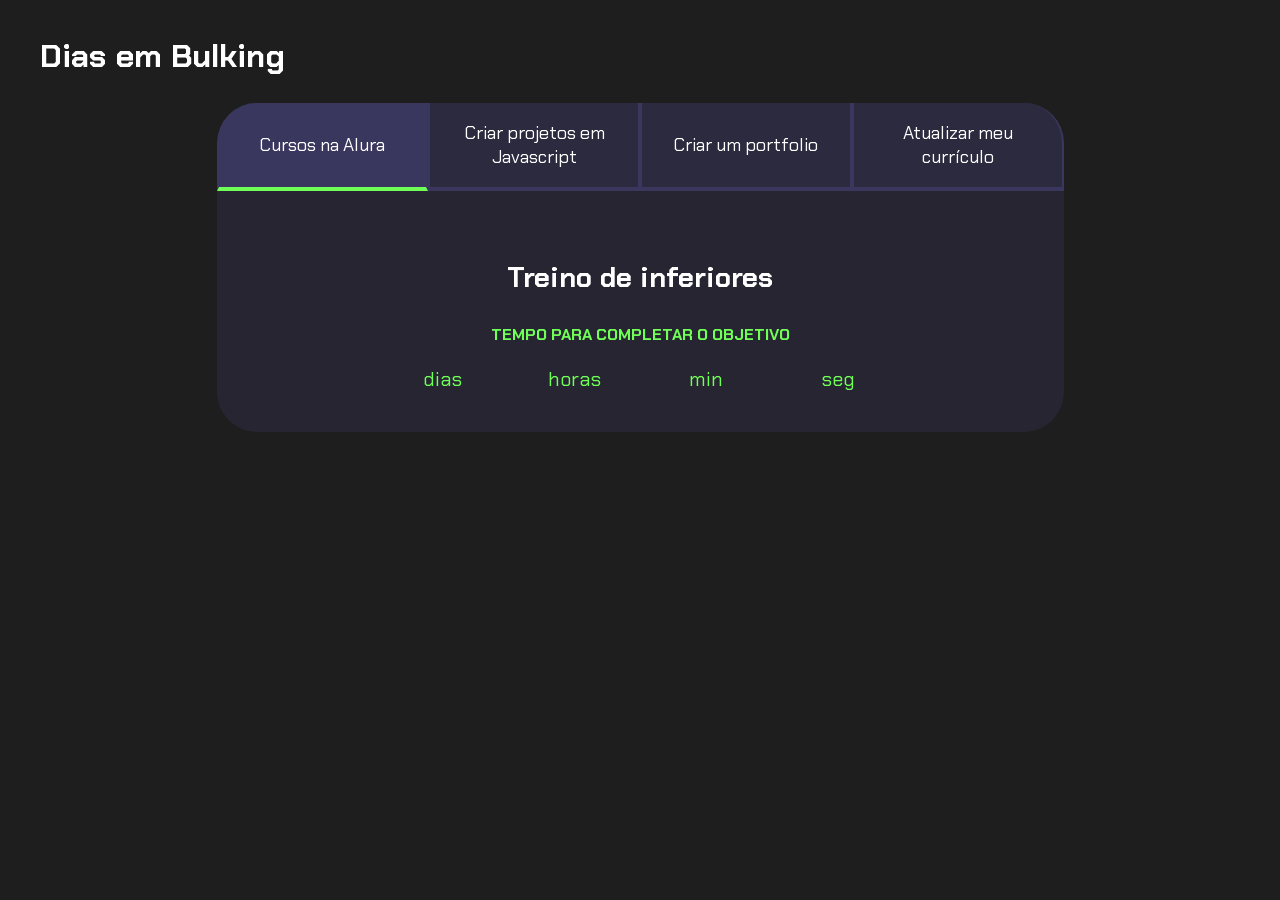
==== index.html @ fba6282e "ggg" ====
<!DOCTYPE html>
<html lang="pt-br">

<head>
    <meta charset="UTF-8">
    <meta name="viewport" content="width=device-width, initial-scale=1.0">
    <title>Meus objetivos do ano</title>
    <link rel="stylesheet" href="style.css">
</head>

<body>
    <section class="conteudo-principal">
        <h2 class="titulo-principal">Dias em Bulking</h2>
        <div class="conteudo">
            <div class="botoes">
                <button class="botao ativo">Cursos na Alura</button>
                <button class="botao">Criar projetos em Javascript</button>
                <button class="botao">Criar um portfolio</button>
                <button class="botao">Atualizar meu currículo</button>
            </div>
            <div class="abas-textos">
                <div class="aba-conteudo ativo">
                    <h3 class="aba-conteudo-titulo-principal">Treino de inferiores</h3>
                    <h4 class="aba-conteudo-titulo-secundario">Tempo para completar o objetivo</h4>
                    <div class="contador">
                        <div class="contador-digito">
                            <p class="contador-digito-numero" id="dias0"></p>
                            <p class="contador-digito-texto">dias</p>
                        </div>
                        <div class="contador-digito">
                            <p class="contador-digito-numero" id="horas0"></p>
                            <p class="contador-digito-texto">horas</p>
                        </div>
                        <div class="contador-digito">
                            <p class="contador-digito-numero" id="min0"></p>
                            <p class="contador-digito-texto">min</p>
                        </div>
                        <div class="contador-digito">
                            <p class="contador-digito-numero" id="seg0"></p>
                            <p class="contador-digito-texto">seg</p>
                        </div>
                    </div>
                </div>
                <div class="aba-conteudo">
                    <h3 class="aba-conteudo-titulo-principal">Treino de superiores</h3>
                    <h4 class="aba-conteudo-titulo-secundario">Tempo para completar o objetivo</h4>
                    <div class="contador">
                        <div class="contador-digito">
                            <p class="contador-digito-numero" id="dias1"></p>
                            <p class="contador-digito-texto">dias</p>
                        </div>
                        <div class="contador-digito">
                            <p class="contador-digito-numero" id="horas1"></p>
                            <p class="contador-digito-texto">horas</p>
                        </div>
                        <div class="contador-digito">
                            <p class="contador-digito-numero" id="min1"></p>
                            <p class="contador-digito-texto">min</p>
                        </div>
                        <div class="contador-digito">
                            <p class="contador-digito-numero" id="seg1"></p>
                            <p class="contador-digito-texto">seg</p>
                        </div>
                    </div>
                </div>
                <div class="aba-conteudo">
                    <h3 class="aba-conteudo-titulo-principal">Dias com dor</h3>
                    <h4 class="aba-conteudo-titulo-secundario">Tempo para completar o objetivo</h4>
                    <div class="contador">
                        <div class="contador-digito">
                            <p class="contador-digito-numero" id="dias2"></p>
                            <p class="contador-digito-texto">dias</p>
                        </div>
                        <div class="contador-digito">
                            <p class="contador-digito-numero" id="horas2"></p>
                            <p class="contador-digito-texto">horas</p>
                        </div>
                        <div class="contador-digito">
                            <p class="contador-digito-numero" id="min2"></p>
                            <p class="contador-digito-texto">min</p>
                        </div>
                        <div class="contador-digito">
                            <p class="contador-digito-numero" id="seg2"></p>
                            <p class="contador-digito-texto">seg</p>
                        </div>
                    </div>
                </div>
                <div class="aba-conteudo">
                    <h3 class="aba-conteudo-titulo-principal">Atualizar meu curriculo com os certificados da Alura</h3>
                    <h4 class="aba-conteudo-titulo-secundario">Tempo para completar o objetivo</h4>
                    <div class="contador">
                        <div class="contador-digito">
                            <p class="contador-digito-numero" id="dias3"></p>
                            <p class="contador-digito-texto">dias</p>
                        </div>
                        <div class="contador-digito">
                            <p class="contador-digito-numero" id="horas3"></p>
                            <p class="contador-digito-texto">horas</p>
                        </div>
                        <div class="contador-digito">
                            <p class="contador-digito-numero" id="min3"></p>
                            <p class="contador-digito-texto">min</p>
                        </div>
                        <div class="contador-digito">
                            <p class="contador-digito-numero" id="seg3"></p>
                            <p class="contador-digito-texto">seg</p>
                        </div>
                    </div>
                </div>
            </div>
        </div>
    </section>
    <script src="main.js"></script>
</body>

</html>
---- style.css ----
@import url('https://fonts.googleapis.com/css2?family=Chakra+Petch:wght@400;700&display=swap');

:root {
    --cor-de-fundo: #1E1E1E;
    --verde: #6FFF57;
    --branco: #FFFFFF;
    --botao-ativo: #3A375E;
    --botao-inativo: rgba(58, 55, 94, 0.5);
    --texto-fundo: rgba(58, 55, 94, 0.3);
}

body {
    background-color: var(--cor-de-fundo);
    color: var(--branco);
    font-family: 'Chakra Petch', sans-serif;
}


.conteudo-principal {
    display: flex;
    flex-direction: column;
    justify-content: center;
    align-items: center;
    max-width: 1200px;
    width: 100%;
    margin: 0 auto;
}

.titulo-principal {
    text-align: left;
    width: 100%;
    font-size: 32px;
}

.titulo-principal span {
    color: var(--verde);
}


.botao {
    font-family: 'Chakra Petch', sans-serif;
    background-color: var(--botao-inativo);
    color: var(--branco);
    display: flex;
    justify-content: center;
    padding: 1em;
    font-size: 18px;
    align-items: center;
    width: 100%;
    border-bottom: 4px solid var(--botao-ativo);
    border-left: 2px solid var(--botao-ativo);
    border-right: 2px solid var(--botao-ativo);
    border-top: none;
}

.botao:first-child {
    border-radius: 40px 40px 0 0;
}

.botoes {
    display: block;
}

.botao.ativo {
    background-color: var(--botao-ativo);
    border-bottom: 4px solid var(--verde);
}

.abas-textos {
    background-color: var(--texto-fundo);
    padding: 40px;
    border-radius: 0 0 40px 40px;
}

.aba-conteudo.ativo {
    display: block;
}

.aba-conteudo {
    display: none;
}

.aba-conteudo-titulo-principal {
    font-size: 28px;
    text-align: center;
}

.aba-conteudo-titulo-secundario {
    text-align: center;
    color: var(--verde);
    text-transform: uppercase;
}

.contador {
    display: flex;
    justify-content: center;
    flex-wrap: wrap;
}

.contador-digito {
    padding: 0 16px;
    text-align: center;
    min-width: 100px;
}

.contador-digito-numero {
    font-size: 80px;
    margin: 0;

}

.contador-digito-texto {
    color: var(--verde);
    font-size: 20px;
    margin: 0;

}

@media screen and (min-width: 768px) {
    .botoes {
        display: flex;
    }

    .botao:first-child {
        border-radius: 40px 0 0 0;
    }

    .botao:last-child {
        border-radius: 0 40px 0 0;
    }
}
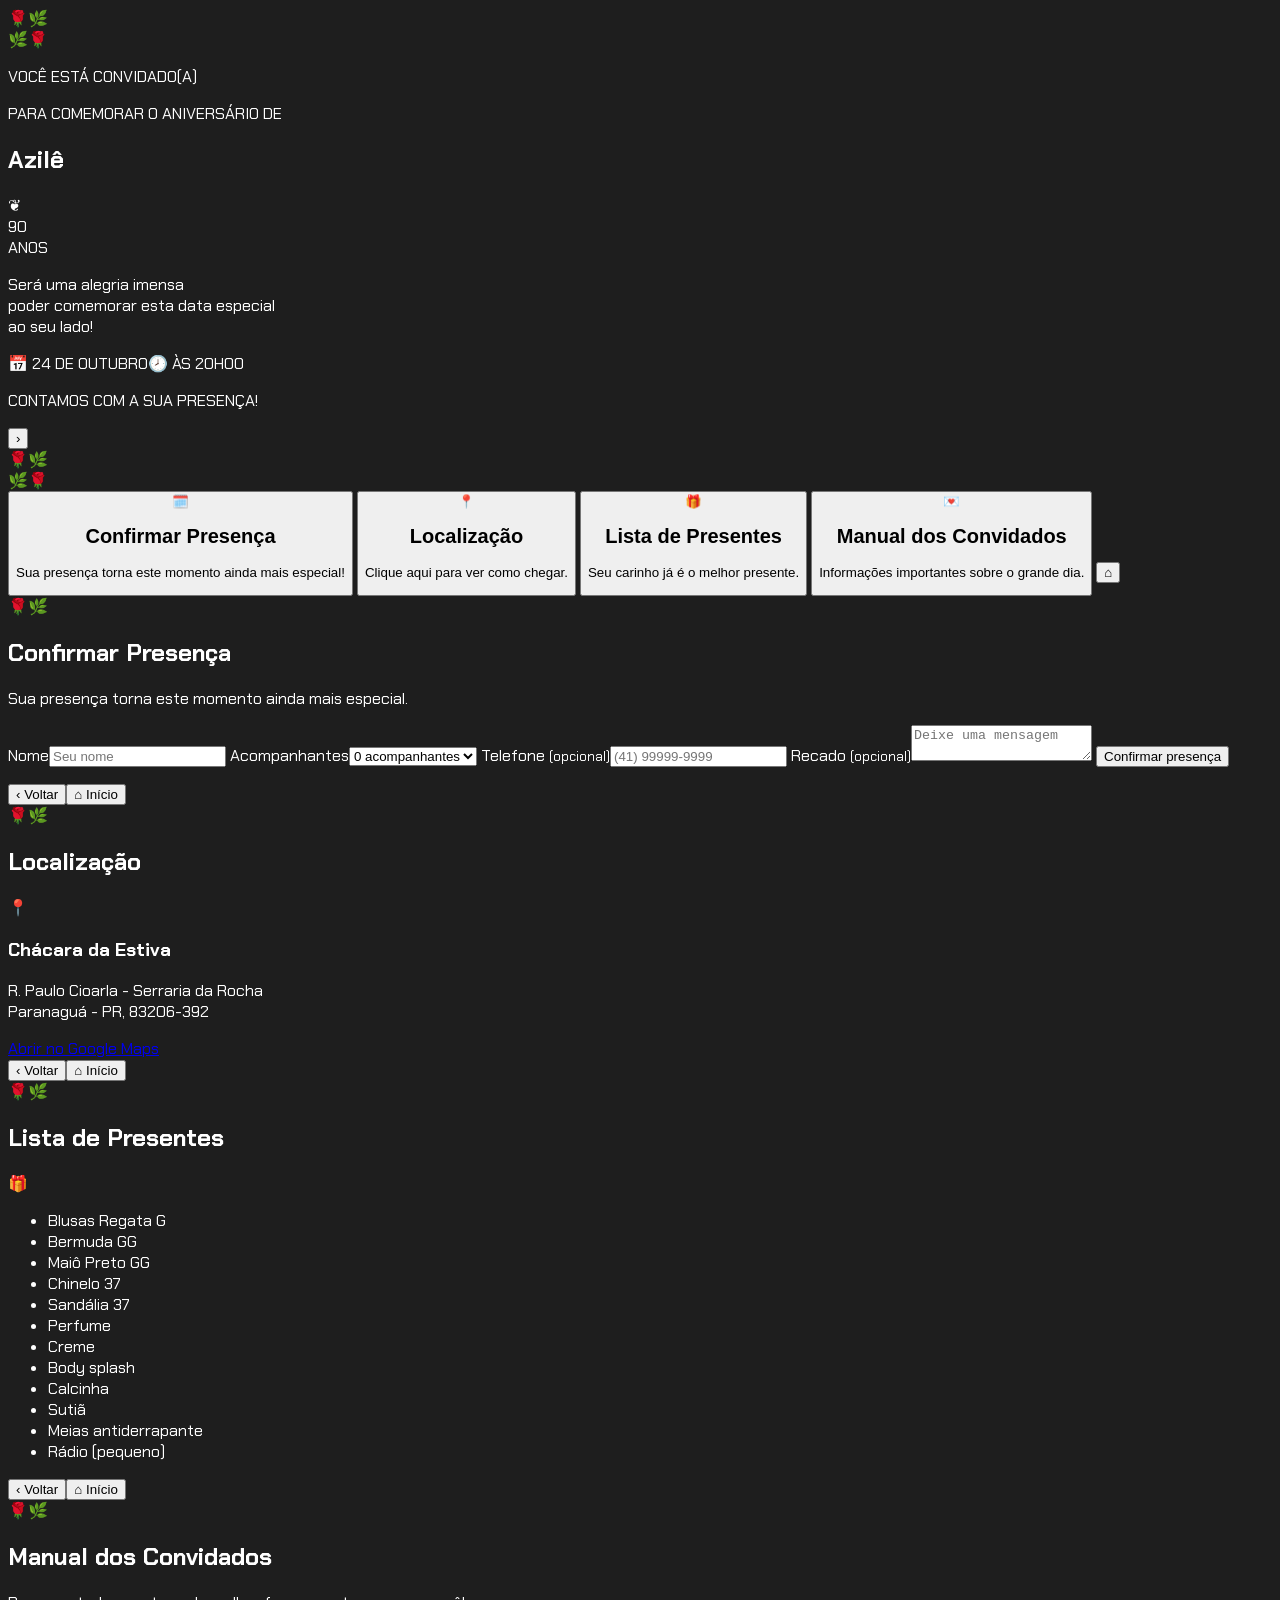
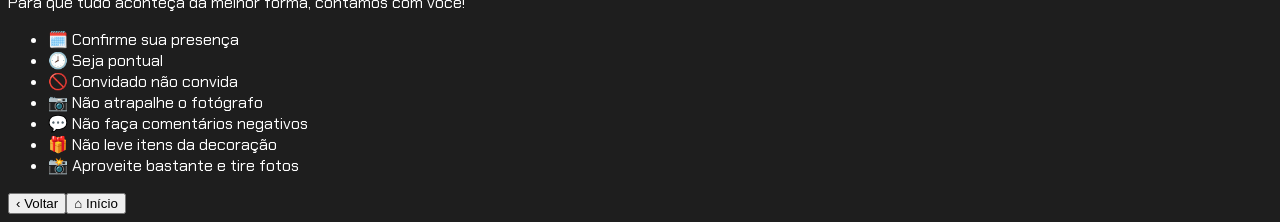
==== commit 68afed59: "Transforma o projeto em convite digital da Azile" ====
--- a/index.html
+++ b/index.html
@@ -1,116 +1,63 @@
-<!DOCTYPE html>
-<html lang="pt-br">
-
+<!doctype html>
+<html lang="pt-BR">
 <head>
-    <meta charset="UTF-8">
-    <meta name="viewport" content="width=device-width, initial-scale=1.0">
-    <title>Meus objetivos do ano</title>
-    <link rel="stylesheet" href="style.css">
+<meta charset="utf-8"><meta name="viewport" content="width=device-width,initial-scale=1,viewport-fit=cover">
+<title>Azilê • 90 anos</title><meta name="theme-color" content="#efc5d1"><link rel="stylesheet" href="style.css">
 </head>
-
 <body>
-    <section class="conteudo-principal">
-        <h2 class="titulo-principal">Dias em Bulking</h2>
-        <div class="conteudo">
-            <div class="botoes">
-                <button class="botao ativo">Cursos na Alura</button>
-                <button class="botao">Criar projetos em Javascript</button>
-                <button class="botao">Criar um portfolio</button>
-                <button class="botao">Atualizar meu currículo</button>
-            </div>
-            <div class="abas-textos">
-                <div class="aba-conteudo ativo">
-                    <h3 class="aba-conteudo-titulo-principal">Treino de inferiores</h3>
-                    <h4 class="aba-conteudo-titulo-secundario">Tempo para completar o objetivo</h4>
-                    <div class="contador">
-                        <div class="contador-digito">
-                            <p class="contador-digito-numero" id="dias0"></p>
-                            <p class="contador-digito-texto">dias</p>
-                        </div>
-                        <div class="contador-digito">
-                            <p class="contador-digito-numero" id="horas0"></p>
-                            <p class="contador-digito-texto">horas</p>
-                        </div>
-                        <div class="contador-digito">
-                            <p class="contador-digito-numero" id="min0"></p>
-                            <p class="contador-digito-texto">min</p>
-                        </div>
-                        <div class="contador-digito">
-                            <p class="contador-digito-numero" id="seg0"></p>
-                            <p class="contador-digito-texto">seg</p>
-                        </div>
-                    </div>
-                </div>
-                <div class="aba-conteudo">
-                    <h3 class="aba-conteudo-titulo-principal">Treino de superiores</h3>
-                    <h4 class="aba-conteudo-titulo-secundario">Tempo para completar o objetivo</h4>
-                    <div class="contador">
-                        <div class="contador-digito">
-                            <p class="contador-digito-numero" id="dias1"></p>
-                            <p class="contador-digito-texto">dias</p>
-                        </div>
-                        <div class="contador-digito">
-                            <p class="contador-digito-numero" id="horas1"></p>
-                            <p class="contador-digito-texto">horas</p>
-                        </div>
-                        <div class="contador-digito">
-                            <p class="contador-digito-numero" id="min1"></p>
-                            <p class="contador-digito-texto">min</p>
-                        </div>
-                        <div class="contador-digito">
-                            <p class="contador-digito-numero" id="seg1"></p>
-                            <p class="contador-digito-texto">seg</p>
-                        </div>
-                    </div>
-                </div>
-                <div class="aba-conteudo">
-                    <h3 class="aba-conteudo-titulo-principal">Dias com dor</h3>
-                    <h4 class="aba-conteudo-titulo-secundario">Tempo para completar o objetivo</h4>
-                    <div class="contador">
-                        <div class="contador-digito">
-                            <p class="contador-digito-numero" id="dias2"></p>
-                            <p class="contador-digito-texto">dias</p>
-                        </div>
-                        <div class="contador-digito">
-                            <p class="contador-digito-numero" id="horas2"></p>
-                            <p class="contador-digito-texto">horas</p>
-                        </div>
-                        <div class="contador-digito">
-                            <p class="contador-digito-numero" id="min2"></p>
-                            <p class="contador-digito-texto">min</p>
-                        </div>
-                        <div class="contador-digito">
-                            <p class="contador-digito-numero" id="seg2"></p>
-                            <p class="contador-digito-texto">seg</p>
-                        </div>
-                    </div>
-                </div>
-                <div class="aba-conteudo">
-                    <h3 class="aba-conteudo-titulo-principal">Atualizar meu curriculo com os certificados da Alura</h3>
-                    <h4 class="aba-conteudo-titulo-secundario">Tempo para completar o objetivo</h4>
-                    <div class="contador">
-                        <div class="contador-digito">
-                            <p class="contador-digito-numero" id="dias3"></p>
-                            <p class="contador-digito-texto">dias</p>
-                        </div>
-                        <div class="contador-digito">
-                            <p class="contador-digito-numero" id="horas3"></p>
-                            <p class="contador-digito-texto">horas</p>
-                        </div>
-                        <div class="contador-digito">
-                            <p class="contador-digito-numero" id="min3"></p>
-                            <p class="contador-digito-texto">min</p>
-                        </div>
-                        <div class="contador-digito">
-                            <p class="contador-digito-numero" id="seg3"></p>
-                            <p class="contador-digito-texto">seg</p>
-                        </div>
-                    </div>
-                </div>
-            </div>
-        </div>
-    </section>
-    <script src="main.js"></script>
-</body>
-
-</html>+<main class="app-shell">
+<section class="screen active" id="capa">
+  <div class="invite-card hero-card">
+    <div class="floral floral-tl">🌹🌿</div><div class="floral floral-br">🌿🌹</div>
+    <p class="eyebrow">VOCÊ ESTÁ CONVIDADO(A)</p>
+    <p class="eyebrow small">PARA COMEMORAR O ANIVERSÁRIO DE</p>
+    <h1 class="script name">Azilê</h1>
+    <div class="ornament">❦</div>
+    <div class="age">90</div><div class="years">ANOS</div>
+    <p class="message">Será uma alegria imensa<br>poder comemorar esta data especial<br>ao seu lado!</p>
+    <div class="event-row"><span>📅 24 DE OUTUBRO</span><span>🕗 ÀS 20H00</span></div>
+    <p class="presence">CONTAMOS COM A SUA PRESENÇA!</p>
+    <button class="round-next" data-go="menu" aria-label="Entrar no convite">›</button>
+  </div>
+</section>
+<section class="screen" id="menu">
+  <div class="invite-card menu-card">
+    <div class="floral floral-tl">🌹🌿</div><div class="floral floral-br">🌿🌹</div>
+    <button class="menu-item" data-go="rsvp"><span class="menu-icon">🗓️</span><h2 class="script">Confirmar Presença</h2><p>Sua presença torna este momento ainda mais especial!</p></button>
+    <button class="menu-item" data-go="local"><span class="menu-icon">📍</span><h2 class="script">Localização</h2><p>Clique aqui para ver como chegar.</p></button>
+    <button class="menu-item" data-go="presentes"><span class="menu-icon">🎁</span><h2 class="script">Lista de Presentes</h2><p>Seu carinho já é o melhor presente.</p></button>
+    <button class="menu-item" data-go="manual"><span class="menu-icon">💌</span><h2 class="script">Manual dos Convidados</h2><p>Informações importantes sobre o grande dia.</p></button>
+    <button class="home-btn" data-go="capa">⌂</button>
+  </div>
+</section>
+<section class="screen" id="rsvp"><div class="invite-card content-card">
+  <div class="floral floral-tl">🌹🌿</div><h2 class="script page-title">Confirmar Presença</h2>
+  <p class="lead">Sua presença torna este momento ainda mais especial.</p>
+  <form id="rsvpForm" class="form-stack">
+    <label>Nome<input id="nome" autocomplete="name" required placeholder="Seu nome"></label>
+    <label>Acompanhantes<select id="acompanhantes"><option value="0">0 acompanhantes</option><option value="1">1 acompanhante</option><option value="2">2 acompanhantes</option><option value="3">3 acompanhantes</option><option value="4">4 acompanhantes</option></select></label>
+    <label>Telefone <small>(opcional)</small><input id="telefone" type="tel" autocomplete="tel" placeholder="(41) 99999-9999"></label>
+    <label>Recado <small>(opcional)</small><textarea id="mensagem" placeholder="Deixe uma mensagem"></textarea></label>
+    <button class="primary" id="submitBtn">Confirmar presença</button>
+  </form><p id="rsvpStatus" class="status hidden"></p>
+  <nav class="bottom-nav"><button data-go="menu">‹ Voltar</button><button data-go="capa">⌂ Início</button></nav>
+</div></section>
+<section class="screen" id="local"><div class="invite-card content-card">
+  <div class="floral floral-tl">🌹🌿</div><h2 class="script page-title">Localização</h2><div class="big-icon">📍</div>
+  <h3>Chácara da Estiva</h3><p class="lead">R. Paulo Cioarla - Serraria da Rocha<br>Paranaguá - PR, 83206-392</p>
+  <a class="primary link-btn" target="_blank" rel="noopener" href="https://www.google.com/maps/search/?api=1&query=Ch%C3%A1cara%20da%20Estiva%2C%20R.%20Paulo%20Cioarla%2C%20Serraria%20da%20Rocha%2C%20Paranagu%C3%A1%20-%20PR%2C%2083206-392">Abrir no Google Maps</a>
+  <nav class="bottom-nav"><button data-go="menu">‹ Voltar</button><button data-go="capa">⌂ Início</button></nav>
+</div></section>
+<section class="screen" id="presentes"><div class="invite-card content-card">
+  <div class="floral floral-tl">🌹🌿</div><h2 class="script page-title">Lista de Presentes</h2><div class="big-icon">🎁</div>
+  <ul class="gift-list"><li>Blusas Regata G</li><li>Bermuda GG</li><li>Maiô Preto GG</li><li>Chinelo 37</li><li>Sandália 37</li><li>Perfume</li><li>Creme</li><li>Body splash</li><li>Calcinha</li><li>Sutiã</li><li>Meias antiderrapante</li><li>Rádio (pequeno)</li></ul>
+  <nav class="bottom-nav"><button data-go="menu">‹ Voltar</button><button data-go="capa">⌂ Início</button></nav>
+</div></section>
+<section class="screen" id="manual"><div class="invite-card content-card">
+  <div class="floral floral-tl">🌹🌿</div><h2 class="script page-title">Manual dos Convidados</h2><p class="lead">Para que tudo aconteça da melhor forma, contamos com você!</p>
+  <ul class="manual-list"><li>🗓️ <span>Confirme sua presença</span></li><li>🕗 <span>Seja pontual</span></li><li>🚫 <span>Convidado não convida</span></li><li>📷 <span>Não atrapalhe o fotógrafo</span></li><li>💬 <span>Não faça comentários negativos</span></li><li>🎁 <span>Não leve itens da decoração</span></li><li>📸 <span>Aproveite bastante e tire fotos</span></li></ul>
+  <nav class="bottom-nav"><button data-go="menu">‹ Voltar</button><button data-go="capa">⌂ Início</button></nav>
+</div></section>
+</main>
+<script src="app.js"></script>
+</body></html>
